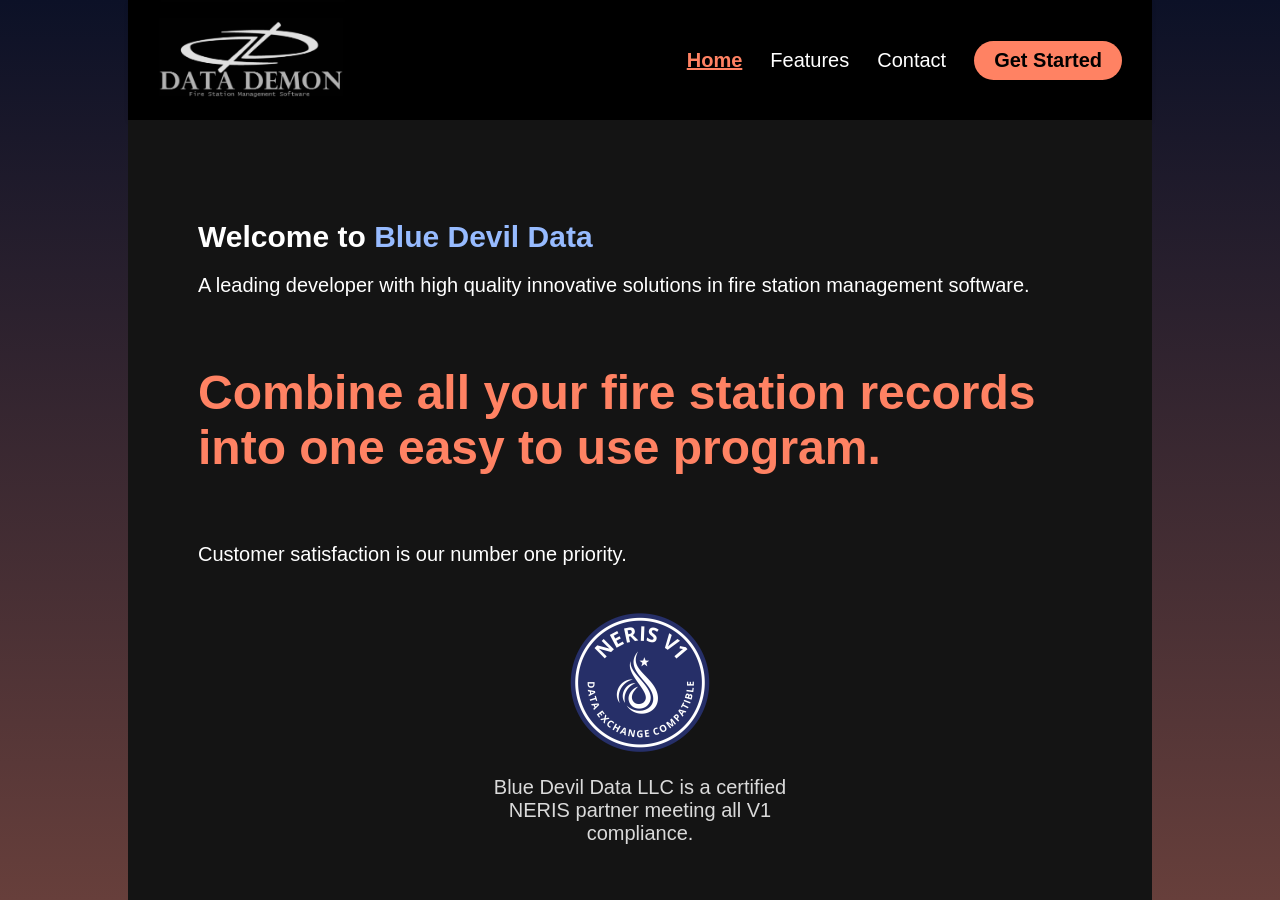
==== index.html @ 5c050a6e "updates finish features page, combine resources/download page" ====
<!DOCTYPE html>
<html lang="en">

<head>
    <meta charset="UTF-8">
    <meta name="viewport" content="width=device-width, initial-scale=1.0">
    <title>Blue Devil Data</title>
    <link rel="stylesheet" href="styles.css">
</head>

<body>
    <header>
        <!-- <h1>Blue Devil Data</h1> -->
        <img src="images/logo.png" alt="logo" id="logo-img">

        <nav id="header-links">
            <div class="topnav" id="myTopnav">
                <!-- page links -->
                <a href="index.html#home" class="active">Home</a>
                <a href="features.html">Features</a>
                <a href="index.html#contact">Contact</a>

                <!-- download button -->
                <a href="download.html" id="download-btn">Get Started</a>

                <!-- hamburger icon -->
                <a href="javascript:void(0);" class="icon" onclick="toggleMenu()">
                    <img src="images/menu.svg" alt="">
                </a>
            </div>

        </nav>
    </header>

    <main>
        <!-- intro banner-->
        <section id="home">
            <div class="welcome">
                <h2>Welcome to <span id="highlight">Blue Devil Data</span></h2>
                <p>A leading developer with high quality innovative solutions in fire station management software.</p>

                <!-- text slideshow -->
                 <div class="slideshow-container">
                    <!-- text slides -->
                    <div class="mySlides fade">
                        <p class="slide-text">Combine all your fire station records into one easy to use program.</p>
                    </div>
                    <div class="mySlides fade">
                        <p class="slide-text">Save time, money, and the frustration of record keeping.</p>
                    </div>
                    <div class="mySlides fade">
                        <p class="slide-text">Configure for standalone workstations or client server applications.</p>
                    </div>
                    <div class="mySlides fade">
                        <p class="slide-text">An enterprise solution both powerful and affordable.</p>
                    </div>
                 </div>

                <p>Customer satisfaction is our number one priority.</p>
            </div>
            <div class="neris">
                <img src="images/NERISbadge.png" alt="Neris Partner Badge" class="neris-img">
                <p class="img-gallery-text">Blue Devil Data LLC is a certified NERIS partner meeting all V1 compliance.</p>
            </div>
        </section>

        <!-- features section -->
        <section id="home-features-section">
            <div id="image-gallery">
                <div class="img-gallery-row">
                    <div class="card-container">
                        <img src="images/image 12.png" alt="Woman using software on computer">
                        <div class="img-gallery-text">
                            <h3>Incident Reporting</h3>
                            <p>Our simple user interface makes incident reporting easy, only taking minutes to learn.
                            </p>
                            <a href="features.html">Learn more</a>
                        </div>
                    </div>
                    <div class="card-container">
                        <img src="images/image 13.png" alt="Firefighters extinguishing a fire with a hose">
                        <div class="img-gallery-text">
                            <h3>Inventory Management</h3>
                            <p>Keep track of your inventory, equipment and vehicle maintenance with ease and efficiency.
                            </p>
                            <a href="features.html">Learn more</a>
                        </div>
                    </div>
                </div>
                <div class="img-gallery-row">
                    <div class="card-container">
                        <img src="images/image 14.png" alt="Red corded ropes">
                        <div class="img-gallery-text">
                            <h3>Membership Training</h3>
                            <p>Quickly manage training, OSHA, and in-house drill membership attendance records.</p>
                            <a href="features.html">Learn more</a>
                        </div>
                    </div>
                    <div class="card-container">
                        <img src="images/image 15.png" alt="Silhouette of a man giving a presentation to a group of people">
                        <div class="img-gallery-text">
                            <h3>Personalized Reports</h3>
                            <p>Generate customized detailed reports for your fire station needs.</p>
                            <a href="features.html">Learn more</a><a href="#">Get started</a>
                        </div>
                    </div>
                </div>
            </div>
        </section>

        <!-- about section -->
        <!-- <section id="home-about-section">
            <div id="about-blurb">
                <p>Data Demon fire station management software is a comprehensive and powerful relational database that
                    combines all your fire station records into one easy to use program. The end result saves time,
                    money and the frustration with record keeping. With Data Demon as your software, your fire station
                    records will be accurate and accessible, with proven efficiency, easy to use manageability and
                    pre-formatted reports generated at your fingertips. Scalable software can be configured for either a
                    standalone workstation or client server applications. <br><br>
                    Data Demon is an enterprise solution that is both powerful and affordable.</p>
            </div>
            <div id="features-list">
                <h2>Data Demon Incorpotates:</h2>
                <ul>
                    <li>NERIS</li>
                    <li>Membership Information</li>
                    <li>ID badges and accountability tags</li>
                    <li>Training records</li>
                    <li>Calendar and attendance</li>
                    <li>Inventory, equipment, and vehicle maintenance</li>
                </ul>
            </div>
        </section> -->

        <!-- contact section -->
        <section id="contact">
            <h2>Contact Us</h2>
            <p>Reach out with any questions or schedule an in-person demo.</p>
            <div id="contact-container">
                <div class="contact-profile">
                    <div class="contact-title">
                        <img src="images/developer.svg" alt="Profile Picture" class="contact-img">
                        <h2 class="contact-name">Donald Nichols</h2>
                        <p class="contact-role">- Software Development & Technical Support</p>
                    </div>
                    <p class="contact-email">
                        <img src="images/email.svg" alt="" class="contact-icon">
                        email@bluedevildata.com
                    </p>
                    <p class="contact-phone">
                        <img src="images/call.svg" alt="" class="contact-icon">
                        (123) 456-7890
                    </p>
                </div>

                <div class="contact-profile">
                    <div class="contact-title">
                        <img src="images/sales.svg" alt="Profile Picture" class="contact-img">
                        <h2 class="contact-name">Kevin Speers</h2>
                        <p class="contact-role">- Sales & Training</p>
                    </div>
                    <p class="contact-email">
                        <img src="images/email.svg" alt="" class="contact-icon">
                        email@bluedevildata.com
                    </p>
                    <p class="contact-phone">
                        <img src="images/call.svg" alt="" class="contact-icon">
                        (123) 456-7890
                    </p>
                </div>

                <div class="contact-profile">
                    <div class="contact-title">
                        <img src="images/manager.svg" alt="Profile Picture" class="contact-img">
                        <h2 class="contact-name">Sandra Nichols</h2>
                        <p class="contact-role">- Office Manager & Accounts Receivable</p>
                    </div>
                    <p class="contact-email">
                        <img src="images/email.svg" alt="" class="contact-icon">
                        email@bluedevildata.com
                    </p>
                    <p class="contact-phone">
                        <img src="images/call.svg" alt="" class="contact-icon">
                        (123) 456-7890
                    </p>
                </div>
            </div>
        </section>

        <footer>
            <p>&copy; Blue Devil Data</p>
        </footer>
    </main>

    <script src="script.js"></script>
</body>

</html>
---- styles.css ----
/* colors */
:root {
    --background-color: #141414;
    --header-color: #000000;
    --text-color: #FFFFFF;
    --accent-color: #FF8263;
    --secondary-accent-color: #97BBFF;
    --bg-gradient-start: #0C1127;
    --bg-gradient-end: #673F3B;
    --light-text-color: rgb(218, 218, 218);
}

body {
    margin: 0;
    padding: 0 10%;
    background: linear-gradient(var(--bg-gradient-start), var(--bg-gradient-end));
    /* background: black; */
    color: white;
    height: 100vh;
    font-family: 'Segoe UI', Tahoma, Geneva, Verdana, sans-serif;
}

@media screen and (max-width: 1000px) {

    /* Remove body margin at small screen sizes */
    body {
        padding: 0;
    }
}

/* https://www.w3schools.com/howto/howto_js_topnav_responsive.asp */
/* Add a black background color to the top navigation */
.topnav {
    background-color: var(--header-color);
    overflow: hidden;

    display: flex;
    align-items: center;
    justify-content: right;
}

/* Style the links inside the navigation bar */
.topnav a {
    float: left;
    display: block;
    text-align: left;
    font-size: 20px;
    text-decoration: none;
    color: var(--text-color);
    font-weight: 400;
    padding: 8px 0 8px 28px;
}

/* Change the color of links on hover */
.topnav a:hover {
    text-decoration: underline;
}

/* Add an active class to highlight the current page */
.topnav a.active {
    color: var(--accent-color);
    text-decoration: underline;
    font-weight: bold;
}

/* Hide the link that should open and close the topnav on small screens */
.topnav .icon {
    display: none;

    img {
        height: 30px;
        width: 30px;
        margin: 8px 15px 0 0;
    }
}

#download-btn {
    /* border: 2px solid var(--accent-color); */
    background-color: var(--accent-color);
    border-radius: 40px;
    color: var(--header-color);
    font-weight: 700;
    padding: 8px 20px;
    margin: 0 0 0 28px;
    width: fit-content;
}

header {
    background-color: var(--header-color);
    padding: 0px 30px;
    text-align: center;
    box-shadow: 0 2px 4px rgba(0, 0, 0, 0.1);
    display: flex;
    flex-direction: row;
    align-items: center;
    height: 120px;

    #logo-img {
        height: 120px;
        width: auto;
    }

    #header-links {
        margin-left: auto;
    }
}

/* Nav Media Queries */
/* When the screen is less than 600 pixels wide, hide all links, except for "Download". Show the link that contains should open and close the topnav (.icon) */
@media screen and (max-width: 1000px) {
    .topnav a:not(:nth-last-child(2)) {
        display: none;
    }

    .topnav a.icon {
        float: right;
        display: block;
    }
}

/* The "responsive" class is added to the topnav with JavaScript when the user clicks on the icon. This class makes the topnav look good on small screens (display the links vertically instead of horizontally) */
@media screen and (max-width: 1000px) {
    .topnav.responsive {
        /* position: absolute; */
        /* top: 0px; */
        /* right: 10%; */
        /* margin: 30px; */
        /* padding: 9px 33px 20px 0; */
        display: flex;
        flex-direction: column;

        z-index: 1;
        box-shadow: 0 4px 8px rgba(0, 0, 0, 0.2);
        border-radius: 8px;

    }

    .topnav.responsive a.icon {
        position: absolute;
        right: 0px;
        top: 1px;
    }

    .topnav.responsive a {
        display: flex;
        justify-content: left;

        text-align: left;
    }
}

main {
    /* padding: 20px 30px; */
    background-color: var(--background-color);
    height: calc(100vh - 120px);
    overflow-y: auto;
    /* width: 100%; */

    #highlight {
        color: var(--secondary-accent-color);
    }

    /* hide scrollbars */
    &::-webkit-scrollbar {
        display: none;
    }

    section {
        margin: 20px 30px;
    }

    p {
        font-size: 20px;
    }

}

/* ************************
Home welcome section
************************ */
#home {
    border-bottom: 1px solid var(--text-color);
    display: flex;
    flex-direction: row;
    flex-wrap: wrap;
    align-items: center;
    justify-content: center;
    text-align: center;
    gap: 20px;
    margin: 0 30px;
    padding: 100px 40px;
    /* height: 70%; */

    h2 {
        font-size: 30px;
        margin: 0;
    }

    /* p {
        font-size: 18px;

    } */

    .welcome {
        /* border: 1px solid red; */
        display: flex;
        flex-direction: column;
        justify-content: left;
        /* align-items: center; */
        text-align: left;
        /* margin: auto; */
        width: 100%;
        max-width: 900px;

        /* p {
            font-size: 18px;
        } */
    }

    .neris {
        /* border: 1px solid blue; */
        display: flex;
        flex-direction: column;
        align-items: center;

        width: 100%;
        max-width: 300px;
        text-align: center;
        color: var(--light-text-color);

        .neris-img {
            height: 150px;
            width: auto;
        }
    }
}

/* @media screen and (max-width: 1700px) {

    #home-welcome-section {
        justify-content: left;

        .neris {
            flex-direction: row;
            align-items: center;
            max-width: none;
            gap: 20px;
            text-align: left;

            .neris-img {
                height: 100px;
                width: auto;
            }
        }
    }
} */

/* text slideshow*/
.slideshow-container {
    /* border: 1px solid var(--accent-color); */
    position: relative;
    max-width: 100%;
    /* height: auto; */
    /* margin: 0; */
    display: flex;
    align-items: center;

    .mySlides {
        display: none;
        text-align: left;

        .slide-text {
            font-size: 48px;
            color: var(--accent-color);
            font-weight: 700;
        }
    }
}

.fade {
    /* -webkit-animation-name: fade;
    -webkit-animation-duration: 1s; */
    animation-name: fade;
    animation-duration: 1.2s;
}

/* @-webkit-keyframes fade {
    from {opacity: .4}
    to {opacity: 1}
} */

@keyframes fade {
    from {
        opacity: 0
    }

    to {
        opacity: 1
    }
}

@media screen and (max-width: 1000px) {
    #home-welcome-section {
        h2 {
            font-size: 24px;
        }

        .welcome {
            width: 100%;
            max-width: none;
            justify-content: center;
            text-align: center;

            h2 {
                font-size: 22px;
            }

            p {
                font-size: 18px;
            }
        }

        .neris {
            width: 100%;
            max-width: none;

            .neris-img {
                height: 120px;
                width: auto;
            }
        }
    }

    .slideshow-container {
        .mySlides {
            .slide-text {
                font-size: 28px;
            }
        }
    }
}

#image-gallery {
    display: flex;
    flex-wrap: wrap;
    flex-direction: column;
    gap: 30px;
    margin-top: 40px;
    position: relative;
    width: 100%;
    border-bottom: 1px solid var(--text-color);
    padding-bottom: 40px;


    .img-gallery-row {
        display: flex;
        flex-direction: row;
        gap: 30px;
        justify-content: center;
        align-items: center;

        .card-container {
            position: relative;
            width: 100%;
            max-width: 550px;
            /* margin: auto; */
            height: 300px;
            border-radius: 8px;
            box-shadow: 0 4px 8px rgba(0, 0, 0, 0.2);
            transition: transform 0.3s;


            img {
                width: 100%;
                height: 100%;
                object-fit: cover;
                border-radius: 8px;

            }

            /* position text over image */
            .img-gallery-text {
                position: absolute;
                top: 0;

                font-size: 24px;
                text-align: center;

                display: flex;
                flex-direction: column;
                justify-content: space-around;
                flex-wrap: wrap;
                align-items: left;
                text-align: left;

                height: 280px;
                width: fit-content;
                max-width: 530px;
                padding: 0 0 20px 20px;

                border-radius: 8px;
                background-color: #00000090;

                h3 {
                    font-size: 28px;
                    margin: 20px 0 0 0;
                }

                p {
                    font-size: 22px;
                }

                a {
                    font-size: 20px;
                    color: var(--accent-color);
                    font-weight: 500;
                    text-decoration: none;

                    background-color: var(--background-color);
                    padding: 8px 20px;
                    border-radius: 40px;
                    width: fit-content;
                    border: 1px solid var(--accent-color);

                    &:hover {
                        text-decoration: underline;
                    }
                }
            }

            &:hover {
                transform: scale(1.05);

            }
        }
    }
}

@media screen and (max-width: 800px) {
    #image-gallery {
        flex-direction: column;
        align-items: center;
        gap: 30px;

        .img-gallery-row {
            flex-direction: column;
            width: 100%;

            .card-container {
                height: 200px;

                .img-gallery-text {
                    height: 180px;
                    width: 95%;

                    h3 {
                        margin: 10px 0 0 0;
                        font-size: 22px;
                    }

                    p,
                    a {
                        font-size: 20px;
                    }
                }
            }
        }
    }
}

#home-about-section {
    margin: 40px 30px;
    padding: 20px;
    display: flex;
    flex-direction: row;
    flex-wrap: wrap;
    justify-content: space-evenly;
    padding-bottom: 40px;
    border-bottom: 1px solid var(--text-color);
    /* border-top: 1px solid var(--text-color); */
    /* background-color: var(--bg-gradient-start); */
    height: auto;
    /* width: 100%; */

    #about-blurb {
        max-width: 50%;
        /* border: 2px solid var(--accent-color); */
        padding: 0 20px;
        /* border-radius: 8px; */
    }

    #features-list {
        max-width: 50%;
        border: 2px solid var(--secondary-accent-color);
        padding: 0 20px;
        border-radius: 8px;

        h2 {
            color: var(--secondary-accent-color);
        }

        ;

        ul {
            list-style-type: disc;
            padding-left: 20px;
        }

        li {
            margin-bottom: 15px;
        }

    }

    h2 {
        margin-bottom: 10px;
    }

    p {
        line-height: 1.6;
    }
}

/* ***********************************
Home Contact Section
*********************************** */
#contact {
    /* display: flex; */
    /* flex-direction: column; */
    /* flex-wrap: wrap; */
    /* border: 1px solid purple; */

    .contact-title {
        display: flex;
        /* gap: 10px; */
        align-items: center;
        flex-wrap: wrap;
        /* border: 1px solid blue; */

        .contact-name {
            color: var(--secondary-accent-color);
            width: fit-content;
            padding: 10px;
            margin: 0;
            /* border: 1px solid pink; */
        }

        .contact-role {
            font-size: 18px;
            /* color: var(--accent-color); */
            width: fit-content;
            /* padding: 0 10px; */
            /* border: 1px solid magenta; */
            margin: 0;
        }
    }

    #contact-container {
        margin: 20px 0;
        /* max-width: 70%; */
        display: flex;
        flex-direction: row;
        flex-wrap: wrap;
        justify-content: space-evenly;
        align-items: flex-start;
        gap: 20px;
        /* border: 1px solid orange; */
    }

    .contact-profile {
        /* border: 1px solid cyan; */
        width: 360px;
        height: 220px;
        display: flex;
        flex-direction: column;
        justify-content: center;
        /* align-items: center; */
    }

    .contact-img {
        height: 40px;
        width: 40px;
        /* border: 1px solid yellow; */
    }

    .contact-email,
    .contact-phone {
        font-size: 18px;
        padding: 0px 50px;
        margin: 10px 0;
        display: flex;
        align-items: center;
        width: fit-content;
        color: var(--light-text-color);

        /* border: 1px solid green; */
    }

    .contact-icon {
        height: 25px;
        width: 25px;
        margin-right: 10px;
        /* border: 1px solid red; */
    }
}

footer {
    margin-top: 60px;
    background-color: var(--header-color);
    text-align: center;
    padding: 15px 0;
    position: relative;
    bottom: 0;
    width: 100%;
    height: 25px;

    p {
        margin: 0;
    }
}

/* Features Page */
#features {
    /* display: flex;
    flex-direction: column; */
    /* gap: 30px; */
    margin: 40px 30px;

    /* border: 1px solid var(--text-color); */
    h2 {
        font-size: 28px;
        margin: 0;
    }

    p {
        margin: 5px 0 10px 0;
    }

    #dd-main-menu {
        height: auto;
        width: 100%;
        margin: 20px 0 80px 0;
    }

    .feature-panel {
        /* border: 1px solid var(--accent-color); */
        display: flex;
        flex-direction: column;
        gap: 30px;
        margin-bottom: 40px;
        /* justify-content: center; */
        align-items: center;
    }

    .feature {
        display: flex;
        flex-direction: row;
        gap: 20px;
        align-items: center;

        .feature-img-frame {
            height: 400px;
            width: 600px;
            overflow: hidden;
            border-radius: 8px;
            /* border: 1px solid var(--accent-color); */

            img {
                height: 100%;
                width: 100%;
                object-fit: cover;
                object-position: top left;
            }
        }

        .feature-text {
            max-width: 600px;
            /* border: 1px solid var(--secondary-accent-color); */

            h3 {
                margin: 0 0 10px 0;
                font-size: 28px;
                color: var(--secondary-accent-color);
            }

            p,
            li {
                font-size: 18px;
                /* line-height: 1.6; */
                color: var(--light-text-color);
            }
        }
    }
}

#download-shortcut {
    background-color: var(--accent-color);
    border-radius: 40px;
    color: var(--header-color);
    font-weight: 700;
    padding: 8px 20px;
    width: fit-content;
    border: 1px solid var(--accent-color);
    text-decoration: none;
    font-size: 18px;
    &:hover {
        text-decoration: underline;
    }
}
#contact-shortcut {
    background-color: var(--header-color);
    border-radius: 40px;
    color: var(--accent-color);
    font-weight: 700;
    padding: 8px 20px;
    width: fit-content;
    border: 1px solid var(--accent-color);
    text-decoration: none;
    font-size: 18px;
    &:hover {
        text-decoration: underline;
    }
}

/* Download Page */
#download {
    margin: 40px 30px;

    #warning {
        background-color: var(--accent-color);
        color: var(--header-color);
        padding: 15px 20px 20px 20px;
        border-radius: 8px;
        margin-bottom: 20px;

        h3 {
            margin: 0 0 5px 0;
        }

        p {
            font-size: 17px;
            margin: 0;
        }
    }

    #notice {
        background-color: var(--secondary-accent-color);
        color: var(--header-color);
        padding: 15px 20px 20px 20px;
        border-radius: 8px;
        margin-bottom: 20px;

        h3 {
            margin: 0 0 5px 0;
        }

        p {
            font-size: 17px;
            margin: 0;
        }

        a {
            color: var(--header-color);
            font-weight: 600;
            text-decoration: none;
            border-bottom: 1px solid var(--header-color);

        }
    }

    .download-links {
        display: flex;
        flex-direction: row;
        flex-wrap: wrap;
        gap: 15px;
        width: 100%;
        
        div {
            /* border: 1px solid var(--accent-color); */
            width: 475px;
        }

        a {
            font-size: 18px;
            color: var(--accent-color);
            font-weight: 500;
            text-decoration: none;

            background-color: var(--background-color);
            padding: 8px 20px;
            border-radius: 40px;
            width: fit-content;
            border: 1px solid var(--accent-color);

            &:hover {
                text-decoration: underline;
            }
        }

        p {
            margin: 15px 0 30px 5px;
            font-size: 18px;
            color: lightgrey;
        }
    }

    #documentation {
        li {
            font-size: 18px;
            margin-bottom: 15px;

            a {
                color: var(--accent-color);
                font-weight: 500;
                text-decoration: none;

                &:hover {
                    text-decoration: underline;
                }
            }
        }
    }

    /* ul {
        list-style-type: disc;
        padding-left: 20px;
    }

    li {
        font-size: 18px;
        line-height: 1.6;
    } */
}


/* resources page */
#resources {
    margin: 40px 30px;

    h2 {
        font-size: 28px;
        margin: 0 0 20px 0;
    }

    #neris-info {

        /* background-color: var(--secondary-accent-color); */
        /* color: var(--header-color); */
        /* padding: 15px 20px 20px 20px; */
        /* border-radius: 8px; */
        /* margin-bottom: 20px; */
        img {
            height: 100px;
            width: auto;
            /* margin-bottom: 20px; */
        }

        p,
        li {
            font-size: 18px;
            color: var(--light-text-color);
            line-height: 1.6;
        }

        li {
            margin-bottom: 15px;

            span {
                color: var(--secondary-accent-color);
                font-weight: 500;
                text-decoration: underline;
            }

            a {
                color: var(--accent-color);
                font-weight: 500;
                text-decoration: underline;
            }
        }
    }

    #documentation {
        h3 {
            font-size: 28px;
            /* color: var(--secondary-accent-color); */
        }

        li {
            font-size: 18px;
            margin-bottom: 15px;

            a {
                color: var(--accent-color);
                font-weight: 500;
                text-decoration: none;

                &:hover {
                    text-decoration: underline;
                }
            }
        }
    }
}
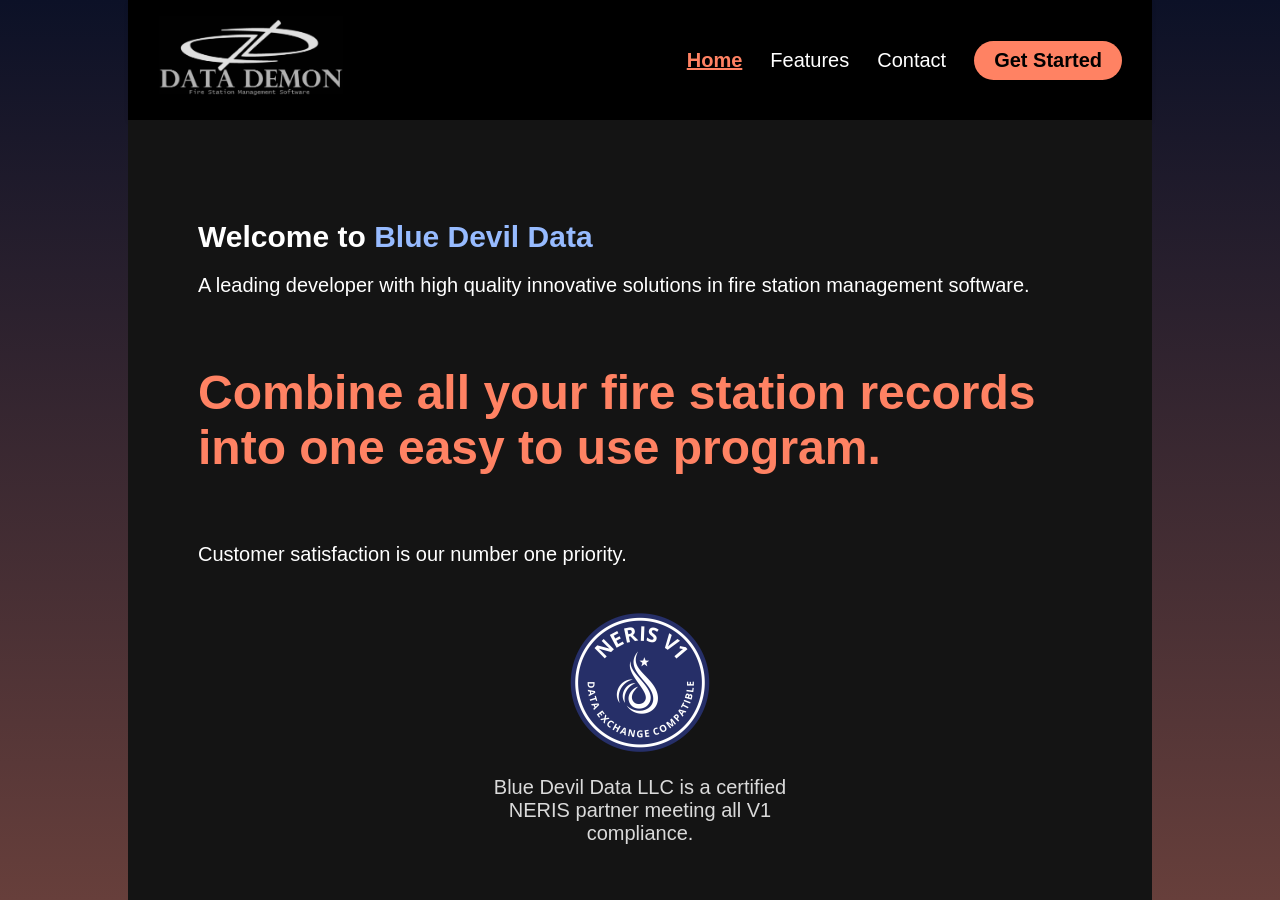
==== commit 2561d4c7: "small nav fix" ====
--- a/index.html
+++ b/index.html
@@ -11,21 +11,23 @@
 <body>
     <header>
         <!-- <h1>Blue Devil Data</h1> -->
-        <img src="images/logo.png" alt="logo" id="logo-img">
+        <a href="index.html"><img src="images/logo.png" alt="logo" id="logo-img"></a>
 
         <nav id="header-links">
             <div class="topnav" id="myTopnav">
                 <!-- page links -->
-                <a href="index.html#home" class="active">Home</a>
-                <a href="features.html">Features</a>
-                <a href="index.html#contact">Contact</a>
+                <div class="page-links">
+                    <a href="index.html#home" class="active">Home</a>
+                    <a href="features.html">Features</a>
+                    <a href="index.html#contact">Contact</a>
 
-                <!-- download button -->
-                <a href="download.html" id="download-btn">Get Started</a>
+                    <!-- download button -->
+                    <a href="download.html" id="download-btn">Get Started</a>
+                </div>
 
                 <!-- hamburger icon -->
                 <a href="javascript:void(0);" class="icon" onclick="toggleMenu()">
-                    <img src="images/menu.svg" alt="">
+                    <img src="images/icons/menu.svg" alt="">
                 </a>
             </div>
 
@@ -40,7 +42,7 @@
                 <p>A leading developer with high quality innovative solutions in fire station management software.</p>
 
                 <!-- text slideshow -->
-                 <div class="slideshow-container">
+                <div class="slideshow-container">
                     <!-- text slides -->
                     <div class="mySlides fade">
                         <p class="slide-text">Combine all your fire station records into one easy to use program.</p>
@@ -54,13 +56,13 @@
                     <div class="mySlides fade">
                         <p class="slide-text">An enterprise solution both powerful and affordable.</p>
                     </div>
-                 </div>
+                </div>
 
                 <p>Customer satisfaction is our number one priority.</p>
             </div>
             <div class="neris">
                 <img src="images/NERISbadge.png" alt="Neris Partner Badge" class="neris-img">
-                <p class="img-gallery-text">Blue Devil Data LLC is a certified NERIS partner meeting all V1 compliance.</p>
+                <p>Blue Devil Data LLC is a certified NERIS partner meeting all V1 compliance.</p>
             </div>
         </section>
 
@@ -69,7 +71,7 @@
             <div id="image-gallery">
                 <div class="img-gallery-row">
                     <div class="card-container">
-                        <img src="images/image 12.png" alt="Woman using software on computer">
+                        <img src="images/Incident_bg.png" alt="Woman using software on computer">
                         <div class="img-gallery-text">
                             <h3>Incident Reporting</h3>
                             <p>Our simple user interface makes incident reporting easy, only taking minutes to learn.
@@ -78,7 +80,7 @@
                         </div>
                     </div>
                     <div class="card-container">
-                        <img src="images/image 13.png" alt="Firefighters extinguishing a fire with a hose">
+                        <img src="images/Inventory_bg.png" alt="Firefighters extinguishing a fire with a hose">
                         <div class="img-gallery-text">
                             <h3>Inventory Management</h3>
                             <p>Keep track of your inventory, equipment and vehicle maintenance with ease and efficiency.
@@ -89,7 +91,7 @@
                 </div>
                 <div class="img-gallery-row">
                     <div class="card-container">
-                        <img src="images/image 14.png" alt="Red corded ropes">
+                        <img src="images/Training_bg.png" alt="Red corded ropes">
                         <div class="img-gallery-text">
                             <h3>Membership Training</h3>
                             <p>Quickly manage training, OSHA, and in-house drill membership attendance records.</p>
@@ -97,40 +99,17 @@
                         </div>
                     </div>
                     <div class="card-container">
-                        <img src="images/image 15.png" alt="Silhouette of a man giving a presentation to a group of people">
+                        <img src="images/Reports_bg.png"
+                            alt="Silhouette of a man giving a presentation to a group of people">
                         <div class="img-gallery-text">
                             <h3>Personalized Reports</h3>
                             <p>Generate customized detailed reports for your fire station needs.</p>
-                            <a href="features.html">Learn more</a><a href="#">Get started</a>
+                            <a href="features.html">Learn more</a>
                         </div>
                     </div>
                 </div>
             </div>
         </section>
-
-        <!-- about section -->
-        <!-- <section id="home-about-section">
-            <div id="about-blurb">
-                <p>Data Demon fire station management software is a comprehensive and powerful relational database that
-                    combines all your fire station records into one easy to use program. The end result saves time,
-                    money and the frustration with record keeping. With Data Demon as your software, your fire station
-                    records will be accurate and accessible, with proven efficiency, easy to use manageability and
-                    pre-formatted reports generated at your fingertips. Scalable software can be configured for either a
-                    standalone workstation or client server applications. <br><br>
-                    Data Demon is an enterprise solution that is both powerful and affordable.</p>
-            </div>
-            <div id="features-list">
-                <h2>Data Demon Incorpotates:</h2>
-                <ul>
-                    <li>NERIS</li>
-                    <li>Membership Information</li>
-                    <li>ID badges and accountability tags</li>
-                    <li>Training records</li>
-                    <li>Calendar and attendance</li>
-                    <li>Inventory, equipment, and vehicle maintenance</li>
-                </ul>
-            </div>
-        </section> -->
 
         <!-- contact section -->
         <section id="contact">
@@ -139,48 +118,48 @@
             <div id="contact-container">
                 <div class="contact-profile">
                     <div class="contact-title">
-                        <img src="images/developer.svg" alt="Profile Picture" class="contact-img">
+                        <img src="images/icons/developer.svg" alt="Profile Picture" class="contact-img">
                         <h2 class="contact-name">Donald Nichols</h2>
                         <p class="contact-role">- Software Development & Technical Support</p>
                     </div>
                     <p class="contact-email">
-                        <img src="images/email.svg" alt="" class="contact-icon">
+                        <img src="images/icons/email.svg" alt="" class="contact-icon">
                         email@bluedevildata.com
                     </p>
                     <p class="contact-phone">
-                        <img src="images/call.svg" alt="" class="contact-icon">
+                        <img src="images/icons/call.svg" alt="" class="contact-icon">
                         (123) 456-7890
                     </p>
                 </div>
 
                 <div class="contact-profile">
                     <div class="contact-title">
-                        <img src="images/sales.svg" alt="Profile Picture" class="contact-img">
+                        <img src="images/icons/sales.svg" alt="Profile Picture" class="contact-img">
                         <h2 class="contact-name">Kevin Speers</h2>
                         <p class="contact-role">- Sales & Training</p>
                     </div>
                     <p class="contact-email">
-                        <img src="images/email.svg" alt="" class="contact-icon">
+                        <img src="images/icons/email.svg" alt="" class="contact-icon">
                         email@bluedevildata.com
                     </p>
                     <p class="contact-phone">
-                        <img src="images/call.svg" alt="" class="contact-icon">
+                        <img src="images/icons/call.svg" alt="" class="contact-icon">
                         (123) 456-7890
                     </p>
                 </div>
 
                 <div class="contact-profile">
                     <div class="contact-title">
-                        <img src="images/manager.svg" alt="Profile Picture" class="contact-img">
+                        <img src="images/icons/manager.svg" alt="Profile Picture" class="contact-img">
                         <h2 class="contact-name">Sandra Nichols</h2>
                         <p class="contact-role">- Office Manager & Accounts Receivable</p>
                     </div>
                     <p class="contact-email">
-                        <img src="images/email.svg" alt="" class="contact-icon">
+                        <img src="images/icons/email.svg" alt="" class="contact-icon">
                         email@bluedevildata.com
                     </p>
                     <p class="contact-phone">
-                        <img src="images/call.svg" alt="" class="contact-icon">
+                        <img src="images/icons/call.svg" alt="" class="contact-icon">
                         (123) 456-7890
                     </p>
                 </div>
--- a/styles.css
+++ b/styles.css
@@ -5,16 +5,13 @@
     --text-color: #FFFFFF;
     --accent-color: #FF8263;
     --secondary-accent-color: #97BBFF;
-    --bg-gradient-start: #0C1127;
-    --bg-gradient-end: #673F3B;
     --light-text-color: rgb(218, 218, 218);
 }
 
 body {
     margin: 0;
     padding: 0 10%;
-    background: linear-gradient(var(--bg-gradient-start), var(--bg-gradient-end));
-    /* background: black; */
+    background: linear-gradient(#0C1127, #673F3B);
     color: white;
     height: 100vh;
     font-family: 'Segoe UI', Tahoma, Geneva, Verdana, sans-serif;
@@ -66,12 +63,12 @@
 /* Hide the link that should open and close the topnav on small screens */
 .topnav .icon {
     display: none;
-
-    img {
-        height: 30px;
-        width: 30px;
-        margin: 8px 15px 0 0;
-    }
+}
+
+.topnav .icon img {
+    height: 30px;
+    width: 30px;
+    margin: 8px 15px 0 0;
 }
 
 #download-btn {
@@ -94,21 +91,21 @@
     flex-direction: row;
     align-items: center;
     height: 120px;
-
-    #logo-img {
-        height: 120px;
-        width: auto;
-    }
-
-    #header-links {
-        margin-left: auto;
-    }
+}
+
+#logo-img {
+    height: 120px;
+    width: auto;
+}
+
+#header-links {
+    margin-left: auto;
 }
 
 /* Nav Media Queries */
 /* When the screen is less than 600 pixels wide, hide all links, except for "Download". Show the link that contains should open and close the topnav (.icon) */
 @media screen and (max-width: 1000px) {
-    .topnav a:not(:nth-last-child(2)) {
+    .topnav a {
         display: none;
     }
 
@@ -121,31 +118,49 @@
 /* The "responsive" class is added to the topnav with JavaScript when the user clicks on the icon. This class makes the topnav look good on small screens (display the links vertically instead of horizontally) */
 @media screen and (max-width: 1000px) {
     .topnav.responsive {
-        /* position: absolute; */
-        /* top: 0px; */
-        /* right: 10%; */
-        /* margin: 30px; */
-        /* padding: 9px 33px 20px 0; */
+        position: relative;
+        top: 15px;
+        right: 0px;
+        margin-top: 80px;
         display: flex;
         flex-direction: column;
-
         z-index: 1;
         box-shadow: 0 4px 8px rgba(0, 0, 0, 0.2);
         border-radius: 8px;
-
     }
 
     .topnav.responsive a.icon {
         position: absolute;
         right: 0px;
-        top: 1px;
+        top: 22px;
     }
 
     .topnav.responsive a {
+        float: none;
+        display: block;
+    }
+
+    .page-links {
         display: flex;
-        justify-content: left;
-
-        text-align: left;
+        flex-direction: column;
+        padding: 20px 0;
+        width: 180px;
+    }
+
+    #download-btn {
+        background-color: transparent;
+        color: var(--text-color);
+        margin: 0;
+        padding: 8px 0 8px 28px;
+    }
+
+    #download-btn.active {
+        background-color: transparent;
+        color: var(--accent-color);
+        text-decoration: underline;
+        font-weight: bold;
+        margin: 0;
+        padding: 8px 0 8px 28px;
     }
 }
 
@@ -155,25 +170,25 @@
     height: calc(100vh - 120px);
     overflow-y: auto;
     /* width: 100%; */
-
-    #highlight {
-        color: var(--secondary-accent-color);
-    }
-
-    /* hide scrollbars */
-    &::-webkit-scrollbar {
-        display: none;
-    }
-
-    section {
-        margin: 20px 30px;
-    }
-
-    p {
-        font-size: 20px;
-    }
-
-}
+}
+
+#highlight {
+    color: var(--secondary-accent-color);
+}
+
+/* hide scrollbars */
+main::-webkit-scrollbar {
+    display: none;
+}
+
+main section {
+    margin: 20px 30px;
+}
+
+main p {
+    font-size: 20px;
+}
+
 
 /* ************************
 Home welcome section
@@ -189,105 +204,86 @@
     gap: 20px;
     margin: 0 30px;
     padding: 100px 40px;
-    /* height: 70%; */
-
-    h2 {
-        font-size: 30px;
-        margin: 0;
-    }
+}
+
+#home h2 {
+    font-size: 30px;
+    margin: 0;
+}
+
+.welcome {
+    /* border: 1px solid red; */
+    display: flex;
+    flex-direction: column;
+    justify-content: left;
+    /* align-items: center; */
+    text-align: left;
+    /* margin: auto; */
+    width: 100%;
+    max-width: 900px;
 
     /* p {
-        font-size: 18px;
-
-    } */
-
-    .welcome {
-        /* border: 1px solid red; */
-        display: flex;
-        flex-direction: column;
-        justify-content: left;
-        /* align-items: center; */
-        text-align: left;
-        /* margin: auto; */
-        width: 100%;
-        max-width: 900px;
-
-        /* p {
             font-size: 18px;
         } */
-    }
-
-    .neris {
-        /* border: 1px solid blue; */
-        display: flex;
-        flex-direction: column;
-        align-items: center;
-
-        width: 100%;
-        max-width: 300px;
-        text-align: center;
-        color: var(--light-text-color);
-
-        .neris-img {
-            height: 150px;
-            width: auto;
-        }
-    }
-}
-
-/* @media screen and (max-width: 1700px) {
-
-    #home-welcome-section {
-        justify-content: left;
-
-        .neris {
-            flex-direction: row;
-            align-items: center;
-            max-width: none;
-            gap: 20px;
-            text-align: left;
-
-            .neris-img {
-                height: 100px;
-                width: auto;
-            }
-        }
-    }
-} */
+}
+
+.neris {
+    /* border: 1px solid blue; */
+    display: flex;
+    flex-direction: column;
+    align-items: center;
+
+    width: 100%;
+    max-width: 300px;
+    text-align: center;
+    color: var(--light-text-color);
+}
+
+.neris-img {
+    height: 150px;
+    width: auto;
+}
+
+#home-welcome-section {
+    justify-content: left;
+}
+
+#home-welcome-section.neris {
+    flex-direction: row;
+    align-items: center;
+    max-width: none;
+    gap: 20px;
+    text-align: left;
+}
+
+#home-welcome-section.neris.neris-img {
+    height: 100px;
+    width: auto;
+}
 
 /* text slideshow*/
 .slideshow-container {
-    /* border: 1px solid var(--accent-color); */
     position: relative;
     max-width: 100%;
-    /* height: auto; */
-    /* margin: 0; */
-    display: flex;
-    align-items: center;
-
-    .mySlides {
-        display: none;
-        text-align: left;
-
-        .slide-text {
-            font-size: 48px;
-            color: var(--accent-color);
-            font-weight: 700;
-        }
-    }
+    display: flex;
+    align-items: center;
+}
+
+.mySlides {
+    display: none;
+    text-align: left;
+}
+
+.slide-text {
+    font-size: 48px;
+    color: var(--accent-color);
+    font-weight: 700;
 }
 
 .fade {
-    /* -webkit-animation-name: fade;
-    -webkit-animation-duration: 1s; */
     animation-name: fade;
     animation-duration: 1.2s;
 }
-
-/* @-webkit-keyframes fade {
-    from {opacity: .4}
-    to {opacity: 1}
-} */
 
 @keyframes fade {
     from {
@@ -300,43 +296,37 @@
 }
 
 @media screen and (max-width: 1000px) {
-    #home-welcome-section {
-        h2 {
-            font-size: 24px;
-        }
-
-        .welcome {
-            width: 100%;
-            max-width: none;
-            justify-content: center;
-            text-align: center;
-
-            h2 {
-                font-size: 22px;
-            }
-
-            p {
-                font-size: 18px;
-            }
-        }
-
-        .neris {
-            width: 100%;
-            max-width: none;
-
-            .neris-img {
-                height: 120px;
-                width: auto;
-            }
-        }
-    }
-
-    .slideshow-container {
-        .mySlides {
-            .slide-text {
-                font-size: 28px;
-            }
-        }
+    #home-welcome-section h2 {
+        font-size: 24px;
+    }
+
+    .welcome {
+        width: 100%;
+        max-width: none;
+        justify-content: center;
+        text-align: center;
+    }
+
+    .welcome h2 {
+        font-size: 22px;
+    }
+
+    .welcome p {
+        font-size: 18px;
+    }
+
+    .neris {
+        width: 100%;
+        max-width: none;
+    }
+
+    .neris-img {
+        height: 120px;
+        width: auto;
+    }
+
+    .slide-text {
+        font-size: 28px;
     }
 }
 
@@ -350,90 +340,86 @@
     width: 100%;
     border-bottom: 1px solid var(--text-color);
     padding-bottom: 40px;
-
-
-    .img-gallery-row {
-        display: flex;
-        flex-direction: row;
-        gap: 30px;
-        justify-content: center;
-        align-items: center;
-
-        .card-container {
-            position: relative;
-            width: 100%;
-            max-width: 550px;
-            /* margin: auto; */
-            height: 300px;
-            border-radius: 8px;
-            box-shadow: 0 4px 8px rgba(0, 0, 0, 0.2);
-            transition: transform 0.3s;
-
-
-            img {
-                width: 100%;
-                height: 100%;
-                object-fit: cover;
-                border-radius: 8px;
-
-            }
-
-            /* position text over image */
-            .img-gallery-text {
-                position: absolute;
-                top: 0;
-
-                font-size: 24px;
-                text-align: center;
-
-                display: flex;
-                flex-direction: column;
-                justify-content: space-around;
-                flex-wrap: wrap;
-                align-items: left;
-                text-align: left;
-
-                height: 280px;
-                width: fit-content;
-                max-width: 530px;
-                padding: 0 0 20px 20px;
-
-                border-radius: 8px;
-                background-color: #00000090;
-
-                h3 {
-                    font-size: 28px;
-                    margin: 20px 0 0 0;
-                }
-
-                p {
-                    font-size: 22px;
-                }
-
-                a {
-                    font-size: 20px;
-                    color: var(--accent-color);
-                    font-weight: 500;
-                    text-decoration: none;
-
-                    background-color: var(--background-color);
-                    padding: 8px 20px;
-                    border-radius: 40px;
-                    width: fit-content;
-                    border: 1px solid var(--accent-color);
-
-                    &:hover {
-                        text-decoration: underline;
-                    }
-                }
-            }
-
-            &:hover {
-                transform: scale(1.05);
-
-            }
-        }
-    }
+}
+
+.img-gallery-row {
+    display: flex;
+    flex-direction: row;
+    gap: 30px;
+    justify-content: center;
+    align-items: center;
+}
+
+.card-container {
+    position: relative;
+    width: 100%;
+    max-width: 550px;
+    height: 300px;
+    border-radius: 8px;
+    box-shadow: 0 4px 8px rgba(0, 0, 0, 0.2);
+    transition: transform 0.3s;
+}
+
+.card-container:hover {
+    transform: scale(1.05);
+}
+
+
+.card-container img {
+    width: 100%;
+    height: 100%;
+    object-fit: cover;
+    border-radius: 8px;
+}
+
+/* position text over image */
+.img-gallery-text {
+    position: absolute;
+    top: 0;
+
+    font-size: 24px;
+    text-align: center;
+
+    display: flex;
+    flex-direction: column;
+    justify-content: space-around;
+    flex-wrap: wrap;
+    align-items: baseline;
+    text-align: left;
+
+    height: 280px;
+    width: fit-content;
+    max-width: 530px;
+    padding: 0 0 20px 20px;
+
+    border-radius: 8px;
+    background-color: #00000090;
+}
+
+.img-gallery-text h3 {
+    font-size: 28px;
+    margin: 20px 0 0 0;
+}
+
+.img-gallery-text p {
+    font-size: 22px;
+}
+
+.img-gallery-text a {
+    font-size: 20px;
+    color: var(--accent-color);
+    font-weight: 500;
+    text-decoration: none;
+
+    background-color: var(--background-color);
+    padding: 8px 20px;
+    border-radius: 40px;
+    width: fit-content;
+    border: 1px solid var(--accent-color);
+}
+
+.img-gallery-text a:hover {
+    text-decoration: underline;
 }
 
 @media screen and (max-width: 800px) {
@@ -441,167 +427,131 @@
         flex-direction: column;
         align-items: center;
         gap: 30px;
-
-        .img-gallery-row {
-            flex-direction: column;
-            width: 100%;
-
-            .card-container {
-                height: 200px;
-
-                .img-gallery-text {
-                    height: 180px;
-                    width: 95%;
-
-                    h3 {
-                        margin: 10px 0 0 0;
-                        font-size: 22px;
-                    }
-
-                    p,
-                    a {
-                        font-size: 20px;
-                    }
-                }
-            }
-        }
-    }
-}
-
-#home-about-section {
-    margin: 40px 30px;
-    padding: 20px;
+    }
+
+    .img-gallery-row {
+        flex-direction: column;
+        width: 100%;
+    }
+
+    .card-container {
+        height: 220px;
+    }
+
+    .img-gallery-text {
+        height: 220px;
+        width: auto;
+    }
+
+    .img-gallery-text h3 {
+        margin: 10px 0 0 0;
+        font-size: 22px;
+    }
+
+    .img-gallery-text p,
+    .img-gallery-text a {
+        font-size: 20px;
+    }
+}
+
+@media screen and (max-width: 400px) {
+    .img-gallery-text {
+        overflow: hidden;
+    }
+
+    .img-gallery-text a {
+        font-size: 18px;
+        color: lightgrey;
+        font-weight: 500;
+        text-decoration: underline;
+
+        background-color: transparent;
+        padding: 0;
+        width: fit-content;
+        border: none;
+    }
+}
+
+#features-list {
+    max-width: 50%;
+    border: 2px solid var(--secondary-accent-color);
+    padding: 0 20px;
+    border-radius: 8px;
+}
+
+#features-list h2 {
+    color: var(--secondary-accent-color);
+}
+
+#features-list ul {
+    list-style-type: disc;
+    padding-left: 20px;
+}
+
+#features-list li {
+    margin-bottom: 15px;
+}
+
+/* ***********************************
+Home Contact Section
+*********************************** */
+.contact-title {
+    display: flex;
+    align-items: center;
+    flex-wrap: wrap;
+}
+
+.contact-name {
+    color: var(--secondary-accent-color);
+    width: fit-content;
+    padding: 10px;
+    margin: 0;
+}
+
+.contact-role {
+    font-size: 18px;
+    width: fit-content;
+    margin: 0;
+}
+
+#contact-container {
+    margin: 20px 0;
     display: flex;
     flex-direction: row;
     flex-wrap: wrap;
     justify-content: space-evenly;
-    padding-bottom: 40px;
-    border-bottom: 1px solid var(--text-color);
-    /* border-top: 1px solid var(--text-color); */
-    /* background-color: var(--bg-gradient-start); */
-    height: auto;
-    /* width: 100%; */
-
-    #about-blurb {
-        max-width: 50%;
-        /* border: 2px solid var(--accent-color); */
-        padding: 0 20px;
-        /* border-radius: 8px; */
-    }
-
-    #features-list {
-        max-width: 50%;
-        border: 2px solid var(--secondary-accent-color);
-        padding: 0 20px;
-        border-radius: 8px;
-
-        h2 {
-            color: var(--secondary-accent-color);
-        }
-
-        ;
-
-        ul {
-            list-style-type: disc;
-            padding-left: 20px;
-        }
-
-        li {
-            margin-bottom: 15px;
-        }
-
-    }
-
-    h2 {
-        margin-bottom: 10px;
-    }
-
-    p {
-        line-height: 1.6;
-    }
-}
-
-/* ***********************************
-Home Contact Section
-*********************************** */
-#contact {
-    /* display: flex; */
-    /* flex-direction: column; */
-    /* flex-wrap: wrap; */
-    /* border: 1px solid purple; */
-
-    .contact-title {
-        display: flex;
-        /* gap: 10px; */
-        align-items: center;
-        flex-wrap: wrap;
-        /* border: 1px solid blue; */
-
-        .contact-name {
-            color: var(--secondary-accent-color);
-            width: fit-content;
-            padding: 10px;
-            margin: 0;
-            /* border: 1px solid pink; */
-        }
-
-        .contact-role {
-            font-size: 18px;
-            /* color: var(--accent-color); */
-            width: fit-content;
-            /* padding: 0 10px; */
-            /* border: 1px solid magenta; */
-            margin: 0;
-        }
-    }
-
-    #contact-container {
-        margin: 20px 0;
-        /* max-width: 70%; */
-        display: flex;
-        flex-direction: row;
-        flex-wrap: wrap;
-        justify-content: space-evenly;
-        align-items: flex-start;
-        gap: 20px;
-        /* border: 1px solid orange; */
-    }
-
-    .contact-profile {
-        /* border: 1px solid cyan; */
-        width: 360px;
-        height: 220px;
-        display: flex;
-        flex-direction: column;
-        justify-content: center;
-        /* align-items: center; */
-    }
-
-    .contact-img {
-        height: 40px;
-        width: 40px;
-        /* border: 1px solid yellow; */
-    }
-
-    .contact-email,
-    .contact-phone {
-        font-size: 18px;
-        padding: 0px 50px;
-        margin: 10px 0;
-        display: flex;
-        align-items: center;
-        width: fit-content;
-        color: var(--light-text-color);
-
-        /* border: 1px solid green; */
-    }
-
-    .contact-icon {
-        height: 25px;
-        width: 25px;
-        margin-right: 10px;
-        /* border: 1px solid red; */
-    }
+    align-items: flex-start;
+    gap: 20px;
+}
+
+.contact-profile {
+    width: 360px;
+    height: 220px;
+    display: flex;
+    flex-direction: column;
+    justify-content: center;
+}
+
+.contact-img {
+    height: 40px;
+    width: 40px;
+}
+
+.contact-email,
+.contact-phone {
+    font-size: 18px;
+    padding: 0px 50px;
+    margin: 10px 0;
+    display: flex;
+    align-items: center;
+    width: fit-content;
+    color: var(--light-text-color);
+}
+
+.contact-icon {
+    height: 25px;
+    width: 25px;
+    margin-right: 10px;
 }
 
 footer {
@@ -613,84 +563,89 @@
     bottom: 0;
     width: 100%;
     height: 25px;
-
-    p {
-        margin: 0;
-    }
-}
-
-/* Features Page */
-#features {
-    /* display: flex;
-    flex-direction: column; */
-    /* gap: 30px; */
+}
+
+footer p {
+    margin: 0;
+}
+
+/* ***********************************
+Features Page
+*********************************** */
+#features,
+#download,
+#resources {
     margin: 40px 30px;
-
-    /* border: 1px solid var(--text-color); */
-    h2 {
-        font-size: 28px;
-        margin: 0;
-    }
-
-    p {
-        margin: 5px 0 10px 0;
-    }
-
-    #dd-main-menu {
-        height: auto;
-        width: 100%;
-        margin: 20px 0 80px 0;
-    }
-
-    .feature-panel {
-        /* border: 1px solid var(--accent-color); */
-        display: flex;
-        flex-direction: column;
-        gap: 30px;
-        margin-bottom: 40px;
-        /* justify-content: center; */
-        align-items: center;
-    }
-
-    .feature {
-        display: flex;
-        flex-direction: row;
-        gap: 20px;
-        align-items: center;
-
-        .feature-img-frame {
-            height: 400px;
-            width: 600px;
-            overflow: hidden;
-            border-radius: 8px;
-            /* border: 1px solid var(--accent-color); */
-
-            img {
-                height: 100%;
-                width: 100%;
-                object-fit: cover;
-                object-position: top left;
-            }
-        }
-
-        .feature-text {
-            max-width: 600px;
-            /* border: 1px solid var(--secondary-accent-color); */
-
-            h3 {
-                margin: 0 0 10px 0;
-                font-size: 28px;
-                color: var(--secondary-accent-color);
-            }
-
-            p,
-            li {
-                font-size: 18px;
-                /* line-height: 1.6; */
-                color: var(--light-text-color);
-            }
-        }
-    }
+}
+
+#features h2 {
+    font-size: 28px;
+    margin: 0;
+}
+
+#features p {
+    margin: 5px 0 10px 0;
+}
+
+#dd-main-menu {
+    height: auto;
+    width: 100%;
+    margin: 20px 0 80px 0;
+    border-bottom: 1px solid var(--text-color);
+}
+
+.feature-panel {
+    display: flex;
+    flex-direction: column;
+    gap: 30px;
+    margin-bottom: 40px;
+    align-items: center;
+}
+
+.feature-img-frame {
+    height: 400px;
+    width: 600px;
+    overflow: hidden;
+    border-radius: 8px;
+}
+
+.feature-img-frame img {
+    height: 100%;
+    width: 100%;
+    object-fit: cover;
+    object-position: top left;
+}
+
+.feature {
+    display: flex;
+    flex-direction: row;
+    gap: 20px;
+    align-items: center;
+}
+
+.feature-text {
+    max-width: 600px;
+}
+
+.feature-text h3 {
+    margin: 0 0 10px 0;
+    font-size: 28px;
+    color: var(--secondary-accent-color);
+}
+
+.feature-text p,
+.feature-text li {
+    font-size: 18px;
+    color: var(--light-text-color);
+}
+
+#features-shortcuts {
+    display: flex;
+    flex-direction: row;
+    gap: 80px;
+    justify-content: center;
+    align-items: center;
+    margin-bottom: 40px;
 }
 
 #download-shortcut {
@@ -703,10 +658,13 @@
     border: 1px solid var(--accent-color);
     text-decoration: none;
     font-size: 18px;
-    &:hover {
-        text-decoration: underline;
-    }
-}
+}
+
+#download-shortcut:hover,
+#contact-shortcut:hover {
+    text-decoration: underline;
+}
+
 #contact-shortcut {
     background-color: var(--header-color);
     border-radius: 40px;
@@ -717,187 +675,171 @@
     border: 1px solid var(--accent-color);
     text-decoration: none;
     font-size: 18px;
-    &:hover {
-        text-decoration: underline;
-    }
-}
-
-/* Download Page */
-#download {
-    margin: 40px 30px;
-
-    #warning {
-        background-color: var(--accent-color);
-        color: var(--header-color);
-        padding: 15px 20px 20px 20px;
-        border-radius: 8px;
-        margin-bottom: 20px;
-
-        h3 {
-            margin: 0 0 5px 0;
-        }
-
-        p {
-            font-size: 17px;
-            margin: 0;
-        }
-    }
-
-    #notice {
-        background-color: var(--secondary-accent-color);
-        color: var(--header-color);
-        padding: 15px 20px 20px 20px;
-        border-radius: 8px;
-        margin-bottom: 20px;
-
-        h3 {
-            margin: 0 0 5px 0;
-        }
-
-        p {
-            font-size: 17px;
-            margin: 0;
-        }
-
-        a {
-            color: var(--header-color);
-            font-weight: 600;
-            text-decoration: none;
-            border-bottom: 1px solid var(--header-color);
-
-        }
-    }
-
-    .download-links {
-        display: flex;
-        flex-direction: row;
-        flex-wrap: wrap;
-        gap: 15px;
+}
+
+@media screen and (max-width: 1000px) {
+    .feature {
+        flex-direction: column;
+        text-align: center;
+    }
+
+    .feature-text {
+        max-width: none;
+    }
+
+    #features-shortcuts {
+        flex-direction: column;
+    }
+}
+
+@media screen and (max-width: 600px) {
+    .feature-img-frame {
+        height: 300px;
         width: 100%;
-        
-        div {
-            /* border: 1px solid var(--accent-color); */
-            width: 475px;
-        }
-
-        a {
-            font-size: 18px;
-            color: var(--accent-color);
-            font-weight: 500;
-            text-decoration: none;
-
-            background-color: var(--background-color);
-            padding: 8px 20px;
-            border-radius: 40px;
-            width: fit-content;
-            border: 1px solid var(--accent-color);
-
-            &:hover {
-                text-decoration: underline;
-            }
-        }
-
-        p {
-            margin: 15px 0 30px 5px;
-            font-size: 18px;
-            color: lightgrey;
-        }
-    }
-
-    #documentation {
-        li {
-            font-size: 18px;
-            margin-bottom: 15px;
-
-            a {
-                color: var(--accent-color);
-                font-weight: 500;
-                text-decoration: none;
-
-                &:hover {
-                    text-decoration: underline;
-                }
-            }
-        }
-    }
-
-    /* ul {
-        list-style-type: disc;
-        padding-left: 20px;
-    }
-
-    li {
-        font-size: 18px;
-        line-height: 1.6;
-    } */
-}
-
-
-/* resources page */
-#resources {
-    margin: 40px 30px;
-
-    h2 {
-        font-size: 28px;
-        margin: 0 0 20px 0;
-    }
-
-    #neris-info {
-
-        /* background-color: var(--secondary-accent-color); */
-        /* color: var(--header-color); */
-        /* padding: 15px 20px 20px 20px; */
-        /* border-radius: 8px; */
-        /* margin-bottom: 20px; */
-        img {
-            height: 100px;
-            width: auto;
-            /* margin-bottom: 20px; */
-        }
-
-        p,
-        li {
-            font-size: 18px;
-            color: var(--light-text-color);
-            line-height: 1.6;
-        }
-
-        li {
-            margin-bottom: 15px;
-
-            span {
-                color: var(--secondary-accent-color);
-                font-weight: 500;
-                text-decoration: underline;
-            }
-
-            a {
-                color: var(--accent-color);
-                font-weight: 500;
-                text-decoration: underline;
-            }
-        }
-    }
-
-    #documentation {
-        h3 {
-            font-size: 28px;
-            /* color: var(--secondary-accent-color); */
-        }
-
-        li {
-            font-size: 18px;
-            margin-bottom: 15px;
-
-            a {
-                color: var(--accent-color);
-                font-weight: 500;
-                text-decoration: none;
-
-                &:hover {
-                    text-decoration: underline;
-                }
-            }
-        }
-    }
+    }
+}
+
+/* ***********************************
+Downloads Page
+*********************************** */
+#warning {
+    background-color: var(--accent-color);
+    color: var(--header-color);
+    padding: 15px 20px 20px 20px;
+    border-radius: 8px;
+    margin-bottom: 20px;
+}
+
+#warning h3 {
+    margin: 0 0 5px 0;
+}
+
+#warning p {
+    font-size: 17px;
+    margin: 0;
+    color: var(--header-color);
+}
+
+#notice {
+    background-color: var(--secondary-accent-color);
+    color: var(--header-color);
+    padding: 15px 20px 20px 20px;
+    border-radius: 8px;
+    margin-bottom: 20px;
+}
+
+#notice h3 {
+    margin: 0 0 5px 0;
+}
+
+#notice p {
+    font-size: 17px;
+    margin: 0;
+    color: var(--header-color);
+}
+
+#notice a {
+    color: var(--header-color);
+    font-weight: 600;
+    text-decoration: none;
+    border-bottom: 1px solid var(--header-color);
+
+}
+
+.download-links {
+    display: flex;
+    flex-direction: row;
+    flex-wrap: wrap;
+    gap: 15px;
+    width: 100%;
+}
+
+.download-links div {
+    width: 475px;
+}
+
+.download-links a {
+    font-size: 18px;
+    color: var(--accent-color);
+    font-weight: 500;
+    text-decoration: none;
+
+    background-color: var(--background-color);
+    padding: 8px 20px;
+    border-radius: 40px;
+    width: fit-content;
+    border: 1px solid var(--accent-color);
+}
+
+.download-links a:hover {
+    text-decoration: underline;
+}
+
+.download-links p {
+    margin: 15px 0 30px 5px;
+    font-size: 18px;
+    color: lightgrey;
+}
+
+#documentation {
+    margin-bottom: 40px;
+}
+
+#documentation li {
+    font-size: 18px;
+    margin-bottom: 15px;
+}
+
+#documentation a {
+    color: var(--accent-color);
+    font-weight: 500;
+    text-decoration: none;
+}
+
+#documentation a:hover {
+    text-decoration: underline;
+}
+
+@media screen and (max-width: 500px) {
+    .download-links a {
+        border: none;
+        padding: 0;
+    }
+}
+
+/* ***********************************
+Resources in Downloads Page
+*********************************** */
+#resources h2 {
+    font-size: 28px;
+    margin: 0 0 20px 0;
+}
+
+#neris-info img {
+    height: 100px;
+    width: auto;
+
+}
+
+#neris-info p,
+#neris-info li {
+    font-size: 18px;
+    color: var(--light-text-color);
+    line-height: 1.6;
+}
+
+#neris-info li {
+    margin-bottom: 15px;
+}
+
+#neris-info li span {
+    color: var(--secondary-accent-color);
+    font-weight: 500;
+    text-decoration: underline;
+}
+
+#neris-info li a {
+    color: var(--accent-color);
+    font-weight: 500;
+    text-decoration: underline;
 }
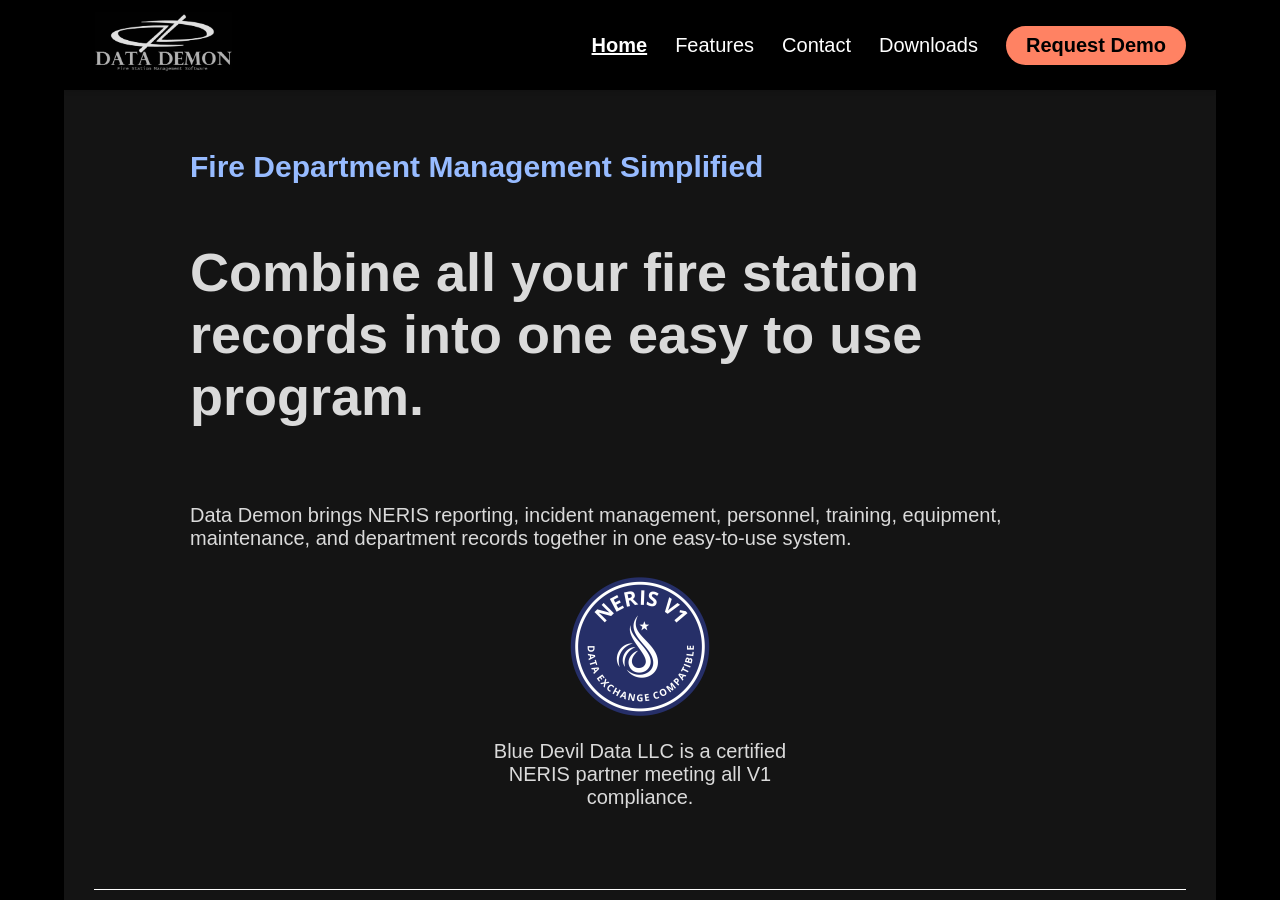
==== commit 1575c202: "revise homepage" ====
--- a/index.html
+++ b/index.html
@@ -19,10 +19,11 @@
                 <div class="page-links">
                     <a href="index.html#home" class="active">Home</a>
                     <a href="features.html">Features</a>
-                    <a href="index.html#contact">Contact</a>
+                    <a href="contact.html">Contact</a>
+                    <a href="download.html">Downloads</a>
 
                     <!-- download button -->
-                    <a href="download.html" id="download-btn">Get Started</a>
+                    <a href="download.html" id="download-btn">Request Demo</a>
                 </div>
 
                 <!-- hamburger icon -->
@@ -38,8 +39,7 @@
         <!-- intro banner-->
         <section id="home">
             <div class="welcome">
-                <h2>Welcome to <span id="highlight">Blue Devil Data</span></h2>
-                <p>A leading developer with high quality innovative solutions in fire station management software.</p>
+                <h2><span id="highlight">Fire Department Management Simplified</span></h2>
 
                 <!-- text slideshow -->
                 <div class="slideshow-container">
@@ -50,15 +50,11 @@
                     <div class="mySlides fade">
                         <p class="slide-text">Save time, money, and the frustration of record keeping.</p>
                     </div>
-                    <div class="mySlides fade">
-                        <p class="slide-text">Configure for standalone workstations or client server applications.</p>
-                    </div>
-                    <div class="mySlides fade">
-                        <p class="slide-text">An enterprise solution both powerful and affordable.</p>
-                    </div>
+
                 </div>
-
-                <p>Customer satisfaction is our number one priority.</p>
+                <p>Data Demon brings NERIS reporting, incident management, personnel, training, equipment, maintenance,
+                    and department records together in one easy-to-use system.</p>
+                <!-- <p>Customer satisfaction is our number one priority.</p> -->
             </div>
             <div class="neris">
                 <img src="images/NERISbadge.png" alt="Neris Partner Badge" class="neris-img">
@@ -68,48 +64,68 @@
 
         <!-- features section -->
         <section id="home-features-section">
+            <h2><span id="highlight">For Firemen. By Firemen.</span></h2>
+            <p>Data Demon was created by people who understand the fire service and the challenges departments face every day. We build software around the way firefighters actually work—not the other way around.</p>
             <div id="image-gallery">
-                <div class="img-gallery-row">
-                    <div class="card-container">
-                        <img src="images/Incident_bg.png" alt="Woman using software on computer">
-                        <div class="img-gallery-text">
-                            <h3>Incident Reporting</h3>
-                            <p>Our simple user interface makes incident reporting easy, only taking minutes to learn.
-                            </p>
-                            <a href="features.html">Learn more</a>
-                        </div>
-                    </div>
-                    <div class="card-container">
-                        <img src="images/Inventory_bg.png" alt="Firefighters extinguishing a fire with a hose">
-                        <div class="img-gallery-text">
-                            <h3>Inventory Management</h3>
-                            <p>Keep track of your inventory, equipment and vehicle maintenance with ease and efficiency.
-                            </p>
-                            <a href="features.html">Learn more</a>
-                        </div>
+                <div class="card-container">
+                    <img src="images/Inventory_bg.png" alt="Firefighters extinguishing a fire with a hose">
+                    <div class="img-gallery-text">
+                        <h3>Inventory Management</h3>
+                        <p>Keep track of your inventory, equipment and vehicle maintenance with ease and efficiency.
+                        </p>
+                        <a href="features.html#equipment-maintenance">Learn more</a>
                     </div>
                 </div>
-                <div class="img-gallery-row">
-                    <div class="card-container">
-                        <img src="images/Training_bg.png" alt="Red corded ropes">
-                        <div class="img-gallery-text">
-                            <h3>Membership Training</h3>
-                            <p>Quickly manage training, OSHA, and in-house drill membership attendance records.</p>
-                            <a href="features.html">Learn more</a>
-                        </div>
-                    </div>
-                    <div class="card-container">
-                        <img src="images/Reports_bg.png"
-                            alt="Silhouette of a man giving a presentation to a group of people">
-                        <div class="img-gallery-text">
-                            <h3>Personalized Reports</h3>
-                            <p>Generate customized detailed reports for your fire station needs.</p>
-                            <a href="features.html">Learn more</a>
-                        </div>
+
+                <div class="card-container">
+                    <img src="images/Training_bg.png" alt="Red corded ropes">
+                    <div class="img-gallery-text">
+                        <h3>Incident Reporting</h3>
+                        <!-- REPLACE OSHA WITH SAFETY TRAINING ?? -->
+                        <p>Lorem ipsum dolor sit amet consectetur adipiscing elit. Dolor sit amet consectetur adipiscing elit quisque faucibus. </p>
+                        <a href="features.html#membership">Learn more</a>
                     </div>
                 </div>
+                <div class="card-container">
+                    <img src="images/Reports_bg.png"
+                        alt="Silhouette of a man giving a presentation to a group of people">
+                    <div class="img-gallery-text">
+                        <h3>Personalized Reports</h3>
+                        <p>Generate customized detailed reports for your fire station needs.</p>
+                        <a href="features.html#fire-reporting">Learn more</a>
+                    </div>
+                </div>
+                <!-- </div> -->
             </div>
         </section>
+       
+        <!-- Why Data Demon -->
+         <section id="why-data-demon">
+            <h2><span id="highlight">Why Data Demon</span></h2>
+            <div id="why-data-demon-container">
+                <div class="why-data-demon-card">
+                    <!-- <img src="images/icons/efficiency.svg" alt="Efficiency Icon" class="why-data-demon-icon"> -->
+                    <h3>Made by Firemen</h3>
+                    <p>Built by people who understand the fire service and the challenges departments face.</p>
+                </div>
+                <div class="why-data-demon-card">
+                    <!-- <img src="images/icons/user-friendly.svg" alt="User-Friendly Icon" class="why-data-demon-icon"> -->
+                    <h3>Made Simple</h3>
+                    <p>Designed to make complicated reporting and department management easier to handle.</p>
+                </div>
+                <div class="why-data-demon-card">
+                    <!-- <img src="images/icons/support.svg" alt="Support Icon" class="why-data-demon-icon"> -->
+                    <h3>Real People. Real Support.</h3>
+                    <p>When you need help, you talk to a real person—not a chatbot or endless automated phone system.</p>
+                </div>
+                <div class="why-data-demon-card">
+                    <!-- <img src="images/icons/innovation.svg" alt="Innovation Icon" class="why-data-demon-icon"> -->
+                    <h3>NERIS Ready</h3>
+                    <p>Built to support the current NERIS reporting environment.</p>
+                </div>
+
+
+         </section>
 
         <!-- contact section -->
         <section id="contact">
--- a/styles.css
+++ b/styles.css
@@ -10,8 +10,9 @@
 
 body {
     margin: 0;
-    padding: 0 10%;
-    background: linear-gradient(#0C1127, #673F3B);
+    padding: 0 5%;
+    /* background: linear-gradient(#0C1127, #673F3B); */
+    background-color: var(--header-color);
     color: white;
     height: 100vh;
     font-family: 'Segoe UI', Tahoma, Geneva, Verdana, sans-serif;
@@ -55,7 +56,7 @@
 
 /* Add an active class to highlight the current page */
 .topnav a.active {
-    color: var(--accent-color);
+    color: var(--text-color);
     text-decoration: underline;
     font-weight: bold;
 }
@@ -66,8 +67,8 @@
 }
 
 .topnav .icon img {
-    height: 30px;
-    width: 30px;
+    height: 20px;
+    width: 20px;
     margin: 8px 15px 0 0;
 }
 
@@ -90,11 +91,12 @@
     display: flex;
     flex-direction: row;
     align-items: center;
-    height: 120px;
+    height: 90px;
+    position: sticky;
 }
 
 #logo-img {
-    height: 120px;
+    height: 90px;
     width: auto;
 }
 
@@ -167,7 +169,7 @@
 main {
     /* padding: 20px 30px; */
     background-color: var(--background-color);
-    height: calc(100vh - 120px);
+    height: calc(100vh - 90px);
     overflow-y: auto;
     /* width: 100%; */
 }
@@ -182,7 +184,7 @@
 }
 
 main section {
-    margin: 20px 30px;
+    margin: 0px 30px;
 }
 
 main p {
@@ -201,14 +203,27 @@
     align-items: center;
     justify-content: center;
     text-align: center;
-    gap: 20px;
+    gap: 0px;
     margin: 0 30px;
-    padding: 100px 40px;
+    padding: 60px 40px;
 }
 
 #home h2 {
     font-size: 30px;
     margin: 0;
+}
+
+
+#home-features-section h2,
+#home-features-section p {
+    width: 100%;
+    max-width: 1200px;
+    margin: 20px auto;
+}
+
+#home-features-section p {
+    font-size: 26px;
+    /* text-align: center; */
 }
 
 .welcome {
@@ -227,6 +242,10 @@
         } */
 }
 
+.welcome p {
+    color: var(--light-text-color);
+}
+
 .neris {
     /* border: 1px solid blue; */
     display: flex;
@@ -265,6 +284,7 @@
 .slideshow-container {
     position: relative;
     max-width: 100%;
+    height: 300px;
     display: flex;
     align-items: center;
 }
@@ -275,8 +295,8 @@
 }
 
 .slide-text {
-    font-size: 48px;
-    color: var(--accent-color);
+    font-size: 54px;
+    color: var(--text-color);
     font-weight: 700;
 }
 
@@ -333,7 +353,8 @@
 #image-gallery {
     display: flex;
     flex-wrap: wrap;
-    flex-direction: column;
+    flex-direction: row;
+    justify-content: center;
     gap: 30px;
     margin-top: 40px;
     position: relative;
@@ -353,8 +374,8 @@
 .card-container {
     position: relative;
     width: 100%;
-    max-width: 550px;
-    height: 300px;
+    max-width: 400px;
+    height: 500px;
     border-radius: 8px;
     box-shadow: 0 4px 8px rgba(0, 0, 0, 0.2);
     transition: transform 0.3s;
@@ -387,9 +408,9 @@
     align-items: baseline;
     text-align: left;
 
-    height: 280px;
+    height: 480px;
     width: fit-content;
-    max-width: 530px;
+    max-width: 400px;
     padding: 0 0 20px 20px;
 
     border-radius: 8px;
@@ -553,6 +574,37 @@
     width: 25px;
     margin-right: 10px;
 }
+
+
+#why-data-demon {
+    width: 100%;
+    max-width: 1250px;
+    margin: 20px auto;
+
+}
+
+#why-data-demon-container {
+    display: flex;
+    flex-direction: row;
+    flex-wrap: wrap;
+    justify-content: space-evenly;
+    align-items: center;
+    gap: 15px;
+}
+
+.why-data-demon-card {
+    width: 250px;
+    height: 250px;
+    display: flex;
+    flex-direction: column;
+    justify-content: center;
+    align-items: center;
+    text-align: center;
+    border-radius: 8px;
+    background-color: rgb(32, 32, 32);
+    padding: 20px;
+    box-shadow: 0 4px 8px rgba(0, 0, 0, 0.6);}
+
 
 footer {
     margin-top: 60px;
@@ -576,6 +628,7 @@
 #download,
 #resources {
     margin: 40px 30px;
+    /* border: 1px solid hotpink; */
 }
 
 #features h2 {
@@ -600,20 +653,21 @@
     gap: 30px;
     margin-bottom: 40px;
     align-items: center;
+    /* width: 100%; */
 }
 
 .feature-img-frame {
-    height: 400px;
-    width: 600px;
-    overflow: hidden;
-    border-radius: 8px;
+    height: auto;
+    width: 100%;
+    /* overflow: hidden; */
+    /* border-radius: 8px; */
 }
 
 .feature-img-frame img {
     height: 100%;
     width: 100%;
-    object-fit: cover;
-    object-position: top left;
+    /* object-fit: cover;
+    object-position: top left; */
 }
 
 .feature {
@@ -621,10 +675,12 @@
     flex-direction: row;
     gap: 20px;
     align-items: center;
+    /* border: 1px solid turquoise; */
+    width: 100%;
 }
 
 .feature-text {
-    max-width: 600px;
+    max-width: 500px;
 }
 
 .feature-text h3 {
